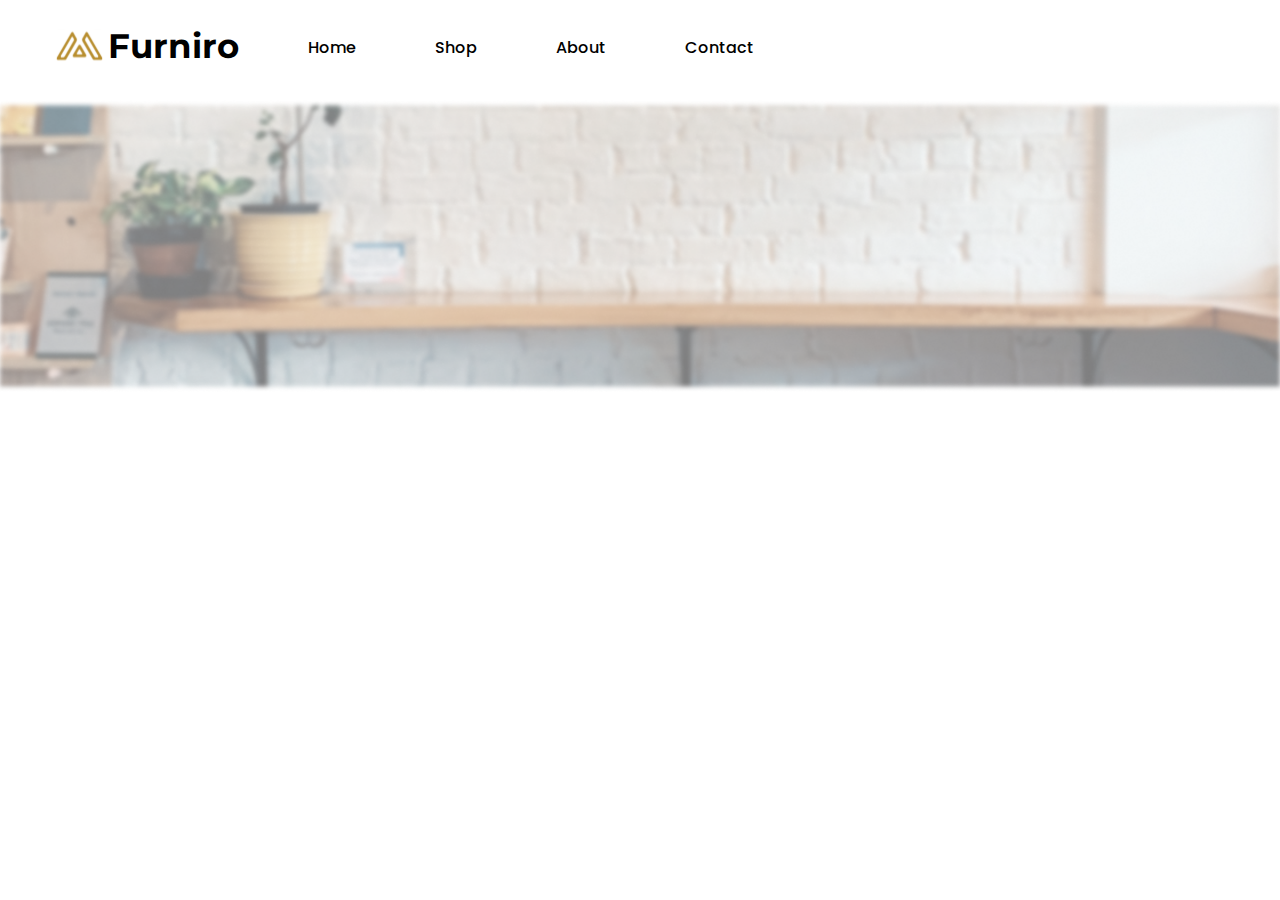
==== contact.html @ 61d4233b "Adding the first div section (Header)" ====
<!DOCTYPE html>
<html lang="en">
<head>
    <meta charset="UTF-8">
    <meta name="viewport" content="width=device-width, initial-scale=1.0">
    <title>Furniro Contact</title>
    <link rel="stylesheet" href="css/reset.css">
    <link rel="stylesheet" href="css/fonts.css">
    <link rel="stylesheet" href="css/style.css">
    <link rel="shortcut icon" href="images/Meubel House_Logos-05.svg">
</head>
<body>
    <header class="autoSizes">
        <div class="div1"><!--
        --><div class="logoAndHeader">
                <img src="images/Meubel House_Logos-05.svg" alt="logo">
                <h1 class="mainHeader">Furniro</h1>
            </div><!--
            --><nav class="navigation">
            <li class="liWordDisplay">
                <a class="navLi" href="">Home</a> 
            </li>
            <li class="liWordDisplay">
                <a class="navLi" href="">Shop</a> 
            </li>
            <li class="liWordDisplay">
                <a class="navLi" href="">About</a> 
            </li>
            <li class="liWordDisplay">
                <a class="navLi contactLi" href="contact.html" target="_blank">Contact</a>
            </li>
        </nav>
</div>
    </header>
    <section>
        <img class="blurryImage" src="images/Group 78.png" alt="image">        
    </section>
</body>
</html>
---- css/fonts.css ----
@font-face {
    font-family: 'Montserrat';
    src: url('../fonts/Montserrat-Bold.eot');
    src: url('../fonts/Montserrat-Bold.eot?#iefix') format('embedded-opentype'),
        url('../fonts/Montserrat-Bold.woff2') format('woff2'),
        url('../fonts/Montserrat-Bold.woff') format('woff'),
        url('../fonts/Montserrat-Bold.ttf') format('truetype'),
        url('../fonts/Montserrat-Bold.svg#Montserrat-Bold') format('svg');
    font-weight: bold;
    font-style: normal;
    font-display: swap;
}
@font-face {
    font-family: 'Poppins';
    src: url('../fonts/Poppins-Medium.eot');
    src: url('../fonts/Poppins-Medium.eot?#iefix') format('embedded-opentype'),
        url('../fonts/Poppins-Medium.woff2') format('woff2'),
        url('../fonts/Poppins-Medium.woff') format('woff'),
        url('../fonts/Poppins-Medium.ttf') format('truetype'),
        url('../fonts/Poppins-Medium.svg#Poppins-Medium') format('svg');
    font-weight: 500;
    font-style: normal;
    font-display: swap;
}
---- css/style.css ----
.autoSizes {
    width: 1440px;
    height: 100px;
}
.div1 {
    /* width: 684px;
    height: 41px; */
    padding-top: 29px;
    margin: 29px,702px,30px,54px;
}
.logoAndHeader {
    display: inline-block;
    width: 185px;
    height: 41px;
    margin-left: 54px;
    vertical-align: middle;
}
.mainHeader {
    display: inline-block;
    font-size: 34px;
    color: #000000;
    vertical-align: top;
    font-family: 'Montserrat';
}

.navigation {
    display: inline-block;
    font-size: 16px;
    color: #000000;
    /* width: 430px;
    height: 24px; */
    padding-left: 69px;
}
.liWordDisplay {
    display: inline-block;
}
.navLi {
    font-size: 16px;
    color: #000000;
    padding-right: 75px;
    font-family: 'Poppins';
}

.contactLi {
    padding-right: 0px;
}

.blurryImage {
    /* display: inline-block;
    width: 1440px;
    height: 316px; */
    width: 100%;
    margin: 100px, 49px;
}
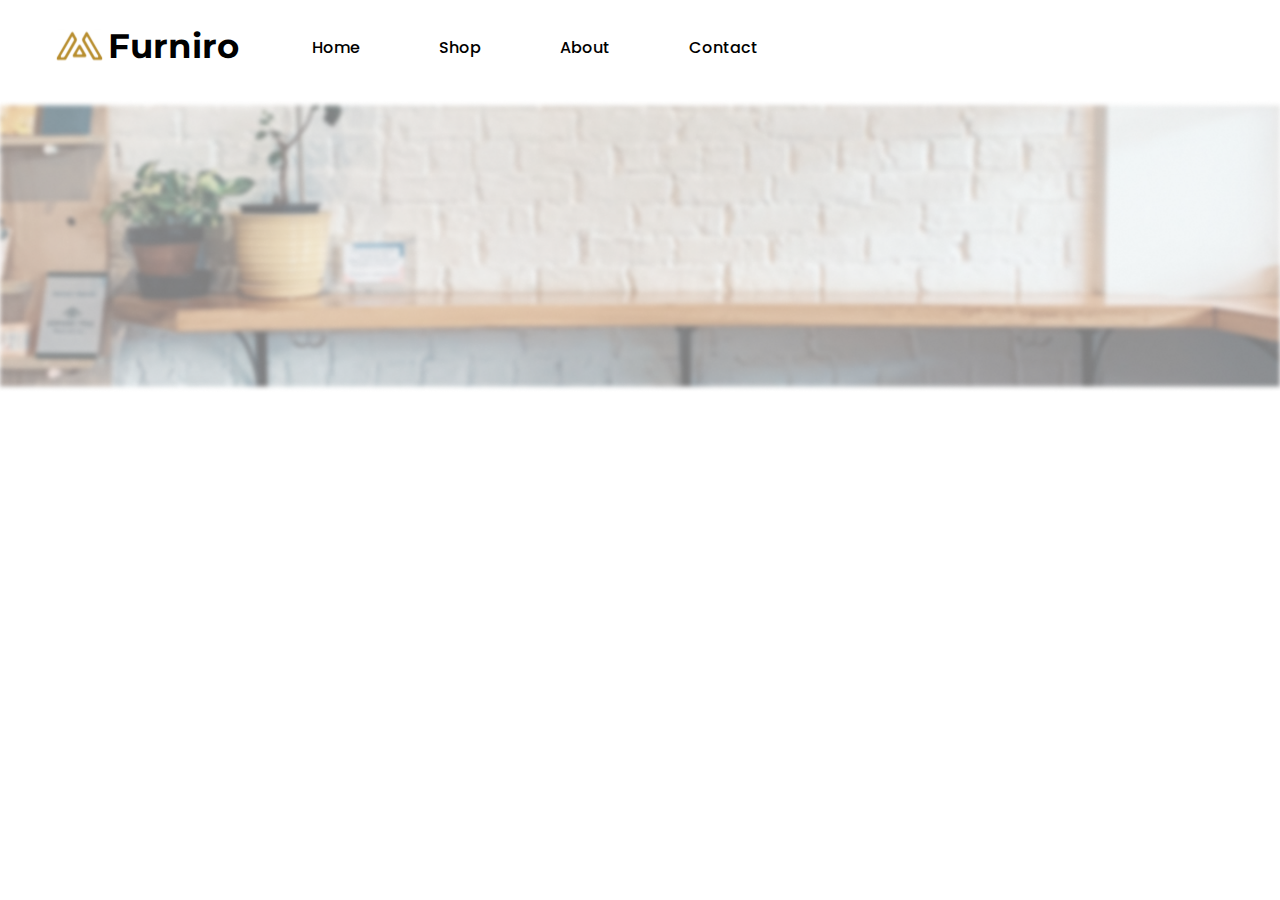
==== commit d8a020e8: "End of first page (to be corrected)" ====
--- a/contact.html
+++ b/contact.html
@@ -1,5 +1,6 @@
 <!DOCTYPE html>
 <html lang="en">
+
 <head>
     <meta charset="UTF-8">
     <meta name="viewport" content="width=device-width, initial-scale=1.0">
@@ -9,31 +10,35 @@
     <link rel="stylesheet" href="css/style.css">
     <link rel="shortcut icon" href="images/Meubel House_Logos-05.svg">
 </head>
+
 <body>
     <header class="autoSizes">
         <div class="div1"><!--
-        --><div class="logoAndHeader">
+        -->
+            <div class="logoAndHeader">
                 <img src="images/Meubel House_Logos-05.svg" alt="logo">
                 <h1 class="mainHeader">Furniro</h1>
             </div><!--
-            --><nav class="navigation">
-            <li class="liWordDisplay">
-                <a class="navLi" href="">Home</a> 
-            </li>
-            <li class="liWordDisplay">
-                <a class="navLi" href="">Shop</a> 
-            </li>
-            <li class="liWordDisplay">
-                <a class="navLi" href="">About</a> 
-            </li>
-            <li class="liWordDisplay">
-                <a class="navLi contactLi" href="contact.html" target="_blank">Contact</a>
-            </li>
-        </nav>
-</div>
+            -->
+            <nav class="navigation">
+                <li class="liWordDisplay">
+                    <a class="navLi" href="">Home</a>
+                </li>
+                <li class="liWordDisplay">
+                    <a class="navLi" href="">Shop</a>
+                </li>
+                <li class="liWordDisplay">
+                    <a class="navLi" href="">About</a>
+                </li>
+                <li class="liWordDisplay">
+                    <a class="navLi contactLi" href="contact.html" target="_blank">Contact</a>
+                </li>
+            </nav>
+        </div>
     </header>
     <section>
-        <img class="blurryImage" src="images/Group 78.png" alt="image">        
+        <img class="blurryImage" src="images/Group 78.png" alt="image">
     </section>
 </body>
+
 </html>--- a/css/fonts.css
+++ b/css/fonts.css
@@ -10,8 +10,9 @@
     font-style: normal;
     font-display: swap;
 }
+
 @font-face {
-    font-family: 'Poppins';
+    font-family: 'Poppins500';
     src: url('../fonts/Poppins-Medium.eot');
     src: url('../fonts/Poppins-Medium.eot?#iefix') format('embedded-opentype'),
         url('../fonts/Poppins-Medium.woff2') format('woff2'),
@@ -23,5 +24,37 @@
     font-display: swap;
 }
 
+@font-face {
+    font-family: 'Poppins700';
+    src: url('../fonts/Poppins-Bold.eot');
+    src: url('../fonts/Poppins-Bold.eot?#iefix') format('embedded-opentype'),
+        url('../fonts/Poppins-Bold.woff2') format('woff2'),
+        url('../fonts/Poppins-Bold.woff') format('woff'),
+        url('../fonts/Poppins-Bold.ttf') format('truetype'),
+        url('../fonts/Poppins-Bold.svg#Poppins-Bold') format('svg');
+    font-weight: bold;
+    font-style: normal;
+    font-display: swap;
+}
 
+@font-face {
+    font-family: 'Poppins600';
+    src: url('../fonts/Poppins-Bold.eot');
+    src: url('../fonts/Poppins-Bold.eot?#iefix') format('embedded-opentype'),
+        url('../fonts/Poppins-Bold.woff2') format('woff2'),
+        url('../fonts/Poppins-Bold.woff') format('woff'),
+        url('../fonts/Poppins-Bold.ttf') format('truetype'),
+        url('../fonts/Poppins-Bold.svg#Poppins-Bold') format('svg');
+    font-weight: bold;
+    font-style: normal;
+    font-display: swap;
+}
 
+@font-face {
+    font-family: 'Poppins400';
+    src: url('../fonts/Poppins-Regular.woff2') format('woff2'),
+        url('../fonts/Poppins-Regular.woff') format('woff');
+    font-weight: normal;
+    font-style: normal;
+    font-display: swap;
+}--- a/css/style.css
+++ b/css/style.css
@@ -1,13 +1,16 @@
+/* First Part */
 .autoSizes {
-    width: 1440px;
+    width: 100%;
     height: 100px;
 }
+
 .div1 {
     /* width: 684px;
     height: 41px; */
     padding-top: 29px;
-    margin: 29px,702px,30px,54px;
-}
+    margin: 29px, 702px, 30px, 54px;
+}
+
 .logoAndHeader {
     display: inline-block;
     width: 185px;
@@ -15,6 +18,7 @@
     margin-left: 54px;
     vertical-align: middle;
 }
+
 .mainHeader {
     display: inline-block;
     font-size: 34px;
@@ -31,14 +35,16 @@
     height: 24px; */
     padding-left: 69px;
 }
+
 .liWordDisplay {
     display: inline-block;
 }
+
 .navLi {
     font-size: 16px;
     color: #000000;
     padding-right: 75px;
-    font-family: 'Poppins';
+    font-family: 'Poppins500';
 }
 
 .contactLi {
@@ -46,10 +52,280 @@
 }
 
 .blurryImage {
-    /* display: inline-block;
-    width: 1440px;
-    height: 316px; */
+    /* display: inline-block;  */
+    /* width: 1440px; */
+    /* height: 316px; */
     width: 100%;
-    margin: 100px, 49px;
-}
-
+    margin-bottom: 49px;
+}
+
+/* Second Part */
+
+.ourProductsTitleDiv {
+    font-size: 40px;
+    color: #3A3A3A;
+    /* width: 269px;
+    height: 48px; */
+    /* margin: 0 auto; */
+    text-align: center;
+    margin-bottom: 67px;
+    font-family: 'Poppins700';
+    line-height: 48px;
+}
+
+.productSection {
+    display: block;
+    text-align: center;
+    padding: 17px 105px 74px 99px;
+}
+
+.productsDiv {
+    display: inline-block;
+    height: 446px;
+}
+
+.separateSection {
+    display: inline-block;
+    width: 285px;
+    height: 446px;
+    margin-right: 32px;
+}
+
+.lastImage {
+    margin-right: 0px;
+}
+
+.titleAndAboutBox {
+    width: 285;
+    height: 145px;
+    background-color: #F4F5F7;
+}
+
+.titleAndAbout12 {
+    width: 138px;
+    height: 61px;
+}
+
+.titleAndAbout3 {
+    width: 121px;
+    height: 61px;
+}
+
+.titleAndAbout4 {
+    width: 224px;
+    height: 61px;
+}
+
+.sameStyleProducts {
+    padding-top: 16px;
+    padding-left: 16px;
+}
+
+.productsTitleStyle {
+    font-size: 24px;
+    color: #3A3A3A;
+    margin-bottom: 8px;
+    font-family: 'Poppins600';
+}
+
+.productDescription {
+    font-size: 16px;
+    color: #898989;
+    font-family: 'Poppins500';
+}
+
+/* The Third Part */
+
+.middleSection {
+    text-align: center;
+}
+
+.titleBrowse {
+    font-size: 32px;
+    color: #333333;
+    line-height: 48px;
+    font-family: 'Poppins700';
+}
+
+.littleBrowseTitlle {
+    font-size: 20px;
+    color: #666666;
+    line-height: 30px;
+    font-family: 'Poppins400';
+}
+
+.browseDivImages {
+    margin-top: 62.29px;
+    margin-right: 19.39px;
+}
+
+.imgSpace {
+    margin-right: 20px;
+}
+
+.partBrowseImages {
+    display: inline-block;
+}
+
+.browseP {
+    font-size: 24px;
+    color: #333333;
+    line-height: 36px;
+    margin-top: 30px;
+    font-family: 'Poppins600';
+}
+
+/* The fourth part */
+
+.twiceh4title {
+
+    width: 100%;
+    margin-right: 197px;
+}
+
+.sofadescriptionTitle {
+    display: inline-block;
+    font-size: 24px;
+    color: #000000;
+    line-height: 36px;
+    font-family: 'Poppins500';
+    margin: 133px 56px 0px 197px;
+}
+
+.sofaAddinfo {
+    display: inline-block;
+    font-size: 24px;
+    color: #9F9F9F;
+    line-height: 36px;
+    font-family: 'Poppins400';
+}
+
+.sofaP {
+    font-size: 16px;
+    color: #9F9F9F;
+    line-height: 36px;
+    font-family: 'Poppins400';
+    margin-top: 37px;
+}
+
+
+.descTextDiv {
+    Width: 1026px;
+    margin-left: 194px;
+    margin-bottom: 30px;
+}
+
+.sofaImages {
+    text-align: center;
+    margin-top: 36px;
+    margin-bottom: 150px;
+}
+
+.sofaSpace {
+    margin-right: 29px;
+}
+
+/* The fifth part */
+
+.buyDetailsSection {
+    height: 270px;
+    padding: 100px 0px;
+    background-color: #FAF3EA;
+    margin-bottom: 48px;
+}
+
+.buyDetailsbox {
+    display: inline-block;
+    width: 267px;
+    height: 70px;
+    margin-right: 78.67px;
+}
+
+.lastBuyDetailBox {
+    margin-right: 0px;
+}
+
+.allBuyDetail {
+    width: 1, 334px;
+    height: 70px;
+    text-align: center;
+}
+
+.buyDetailTitle {
+    font-size: 25px;
+    color: #242424;
+    line-height: 37.5px;
+    font-family: 'Poppins600';
+}
+
+.buyDetail {
+    font-size: 205x;
+    color: #898989;
+    line-height: 30px;
+    font-family: 'Poppins500';
+}
+
+/* footer section */
+.footerDiv {
+    display: inline-block;
+    width: 100%;
+    margin-left: 100px;
+    height: 505px;
+}
+
+.footerTitleAndP {
+    display: inline-block;
+}
+
+.titleFurniro {
+    display: inline-block;
+    font-size: 24px;
+    color: #000000;
+    line-height: 36px;
+    font-family: 'Poppins700';
+    margin-bottom: 50px;
+    width: 85px;
+    height: 36px;
+}
+
+.footerP {
+    font-size: 16px;
+    color: #9F9F9F;
+    line-height: 24px;
+    font-family: 'Poppins400';
+}
+
+.footerLinksBox {
+    display: inline-block;
+    /* width: 68px;
+    height: 312px; */
+    margin-right: 144px;
+    vertical-align: top;
+}
+
+.footerList1 {
+    display: inline-block;
+    font-size: 16px;
+    line-height: 24px;
+    font-family: 'Poppins500';
+    margin-left: 338.01px;
+}
+
+.footerList2 {
+    display: inline-block;
+    font-size: 16px;
+    line-height: 24px;
+    font-family: 'Poppins500';
+    vertical-align: top;
+    margin-left: 144px;
+}
+
+.titleLinks {
+    color: #9F9F9F;
+    margin-bottom: 55px;
+}
+
+.allLinksHelp {
+    margin-bottom: 46px;
+    #000000
+}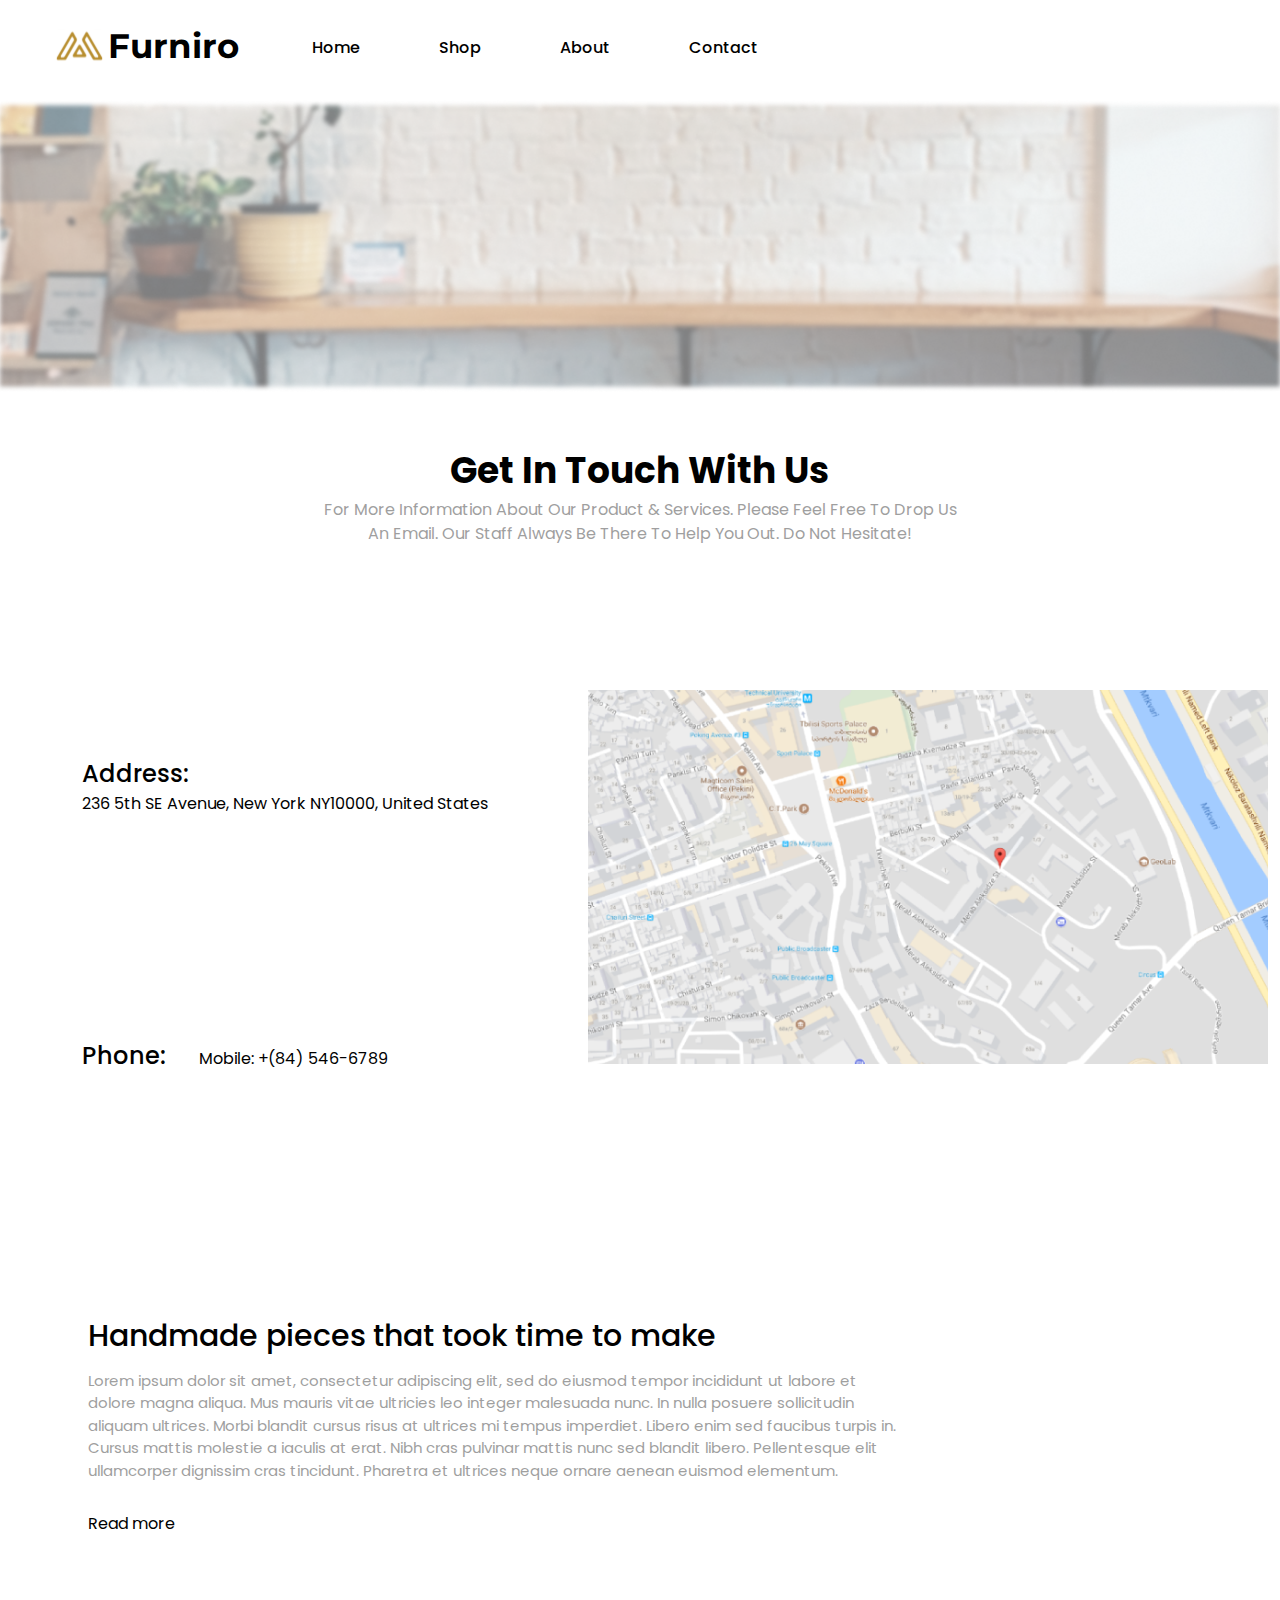
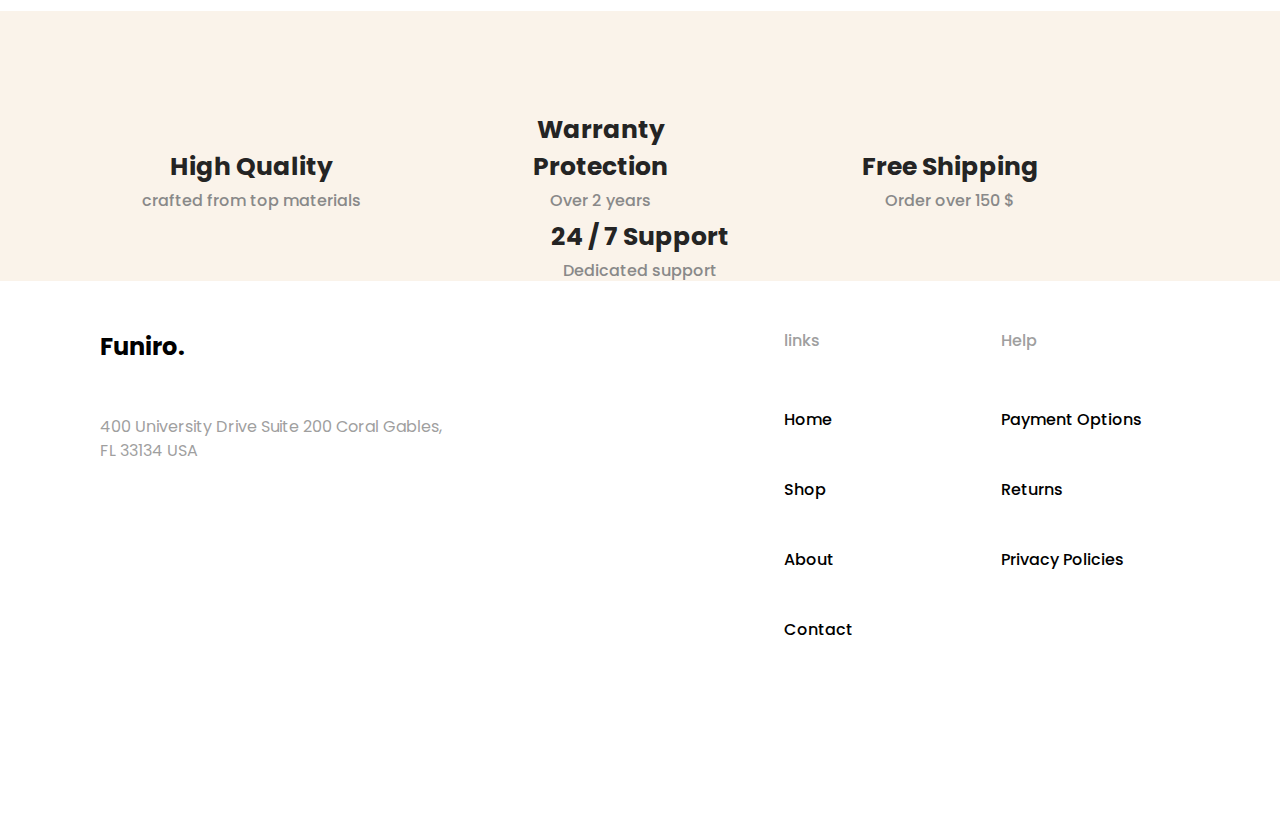
==== commit 7503c00d: "Add a contact page" ====
--- a/contact.html
+++ b/contact.html
@@ -10,6 +10,11 @@
     <link rel="stylesheet" href="css/style.css">
     <link rel="shortcut icon" href="images/Meubel House_Logos-05.svg">
 </head>
+
+
+
+
+
 
 <body>
     <header class="autoSizes">
@@ -39,6 +44,97 @@
     <section>
         <img class="blurryImage" src="images/Group 78.png" alt="image">
     </section>
+    <section>
+        <div class="contactTitleP">
+            <h2 class="contactTitle">Get In Touch With Us</h2>
+            <p class="contactP">For More Information About Our Product & Services. Please Feel Free To Drop Us
+            <p class="contactP">
+                An Email. Our Staff Always Be There To Help You Out. Do Not Hesitate!
+            </p>
+            </p>
+        </div>
+        <div class="adressPhoneDiv">
+            <div class="adreddDiv">
+                <h4 class="adressTitlePhone">Address:</h4>
+                <div class="map">
+                    <a href class="adressAbout"
+                        src="https://www.mapquest.com/us/ny/new-york/10001-7606/236-5th-ave-40.74435,-73.98778"
+                        target="_blank">236 5th SE Avenue, New York
+                        NY10000, United States</a>
+                </div>
+            </div>
+            <div>
+                <h4 class="adressTitlePhone">Phone:</h4>
+                <a class="adressAbout" href="tel:+(84)546-6789" target="_blank" class="mobile">Mobile: +(84) 546-6789
+                </a>
+            </div>
+        </div>
+        <div class="mapImage">
+            <img src="images/map.png" alt="map imgage">
+        </div>
+    </section>
+    <section>
+        <div class="readMoreSection">
+            <h3 class="readMoreTitle">Handmade pieces that took time to make</h3>
+            <p class="readMoreP">
+                Lorem ipsum dolor sit amet, consectetur adipiscing elit, sed do eiusmod tempor incididunt ut labore et
+                dolore magna aliqua. Mus mauris vitae ultricies leo integer malesuada nunc. In nulla posuere
+                sollicitudin
+                aliquam ultrices. Morbi blandit cursus risus at ultrices mi tempus imperdiet. Libero enim sed faucibus
+                turpis in. Cursus mattis molestie a iaculis at erat. Nibh cras pulvinar mattis nunc sed blandit libero.
+                Pellentesque elit ullamcorper dignissim cras tincidunt. Pharetra et ultrices neque ornare aenean euismod
+                elementum.
+            </p>
+            <a class="readMore" href="">Read more</a>
+        </div>
+    </section>
+    </section>
+    <section class="buyDetailsSection">
+        <div class="allBuyDetail">
+            <div class="buyDetailsbox">
+                <h3 class="buyDetailTitle">High Quality</h3>
+                <span class="buyDetail">crafted from top materials</span>
+            </div>
+            <div class="buyDetailsbox">
+                <h3 class="buyDetailTitle">Warranty Protection</h3>
+                <span class="buyDetail">Over 2 years</span>
+            </div>
+            <div class="buyDetailsbox">
+                <h3 class="buyDetailTitle">Free Shipping</h3>
+                <span class="buyDetail">Order over 150 $</span>
+            </div>
+            <div class="buyDetailsbox lastBuyDetailBox">
+                <h3 class="buyDetailTitle">24 / 7 Support</h3>
+                <span class="buyDetail">Dedicated support</span>
+            </div>
+        </div>
+    </section>
+    <footer>
+        <div class="footerDiv">
+            <div class="footerTitleAndP">
+                <h3 class="titleFurniro">Funiro.</h3>
+                <p class="footerP">
+                    400 University Drive Suite 200 Coral
+                    Gables,
+                <p class="footerP">FL 33134 USA</p>
+            </div>
+            <div class="footerLinksBox">
+                <ul class="footerList1">
+                    <li class="titleLinks">links</li>
+                    <li class="allLinksHelp">Home</li>
+                    <li class="allLinksHelp">Shop</li>
+                    <li class="allLinksHelp">About</li>
+                    <li class="allLinksHelp">Contact</li>
+                </ul>
+                <ul class="footerList2">
+                    <li class="titleLinks">Help</li>
+                    <li class="allLinksHelp">Payment Options</li>
+                    <li class="allLinksHelp">Returns</li>
+                    <li class="allLinksHelp">Privacy Policies</li>
+                </ul>
+            </div>
+        </div>
+    </footer>
 </body>
 
 </html>--- a/css/style.css
+++ b/css/style.css
@@ -327,5 +327,97 @@
 
 .allLinksHelp {
     margin-bottom: 46px;
-    #000000
+    color: #000000;
+}
+
+/* Contact Page */
+
+.contactTitleP {
+    text-align: center;
+    margin-bottom: 128px;
+}
+
+.contactTitle {
+    font-size: 36px;
+    color: #000000;
+    line-height: 54px;
+    font-family: 'Poppins600';
+}
+
+.contactP {
+    font-size: 16px;
+    color: #9F9F9F;
+    line-height: 24px;
+    font-family: 'Poppins400';
+}
+
+.adressPhoneDiv {
+    display: inline-block;
+    width: 502px;
+    height: 537px;
+    margin: 82px 0px 20px 82px;
+}
+
+.adressTitlePhone {
+    display: inline-block;
+    font-size: 24px;
+    color: #000000;
+    line-height: 36px;
+    font-family: 'Poppins500';
+    margin-right: 30px;
+}
+
+.adressAbout {
+    font-size: 16px;
+    color: #000000;
+    line-height: 24px;
+    font-family: 'Poppins400';
+}
+
+.mapImage {
+    display: inline-block;
+    width: 680px;
+    height: 374px;
+}
+
+.adreddDiv {
+    display: inline-block;
+    margin-bottom: 85px;
+}
+
+.map {
+    display: inline-block;
+    margin-bottom: 137px;
+}
+
+.readMoreSection {
+    width: 817px;
+    height: 238px;
+    margin: 0px 535px 60px 88px;
+}
+
+.readMoreTitle {
+    font-size: 30px;
+    color: #000000;
+    line-height: 45px;
+    text-align: left;
+    font-family: Poppins500;
+    margin-bottom: 12px;
+}
+
+.readMoreP {
+    font-size: 15px;
+    color: #9F9F9F;
+    font-weight: 400;
+    line-height: 22.5px;
+    font-family: Poppins400;
+    margin-bottom: 30px;
+}
+
+.readMore {
+    font-size: 16px;
+    color: #000000;
+    font-weight: 400;
+    line-height: 24px;
+    font-family: Poppins400;
 }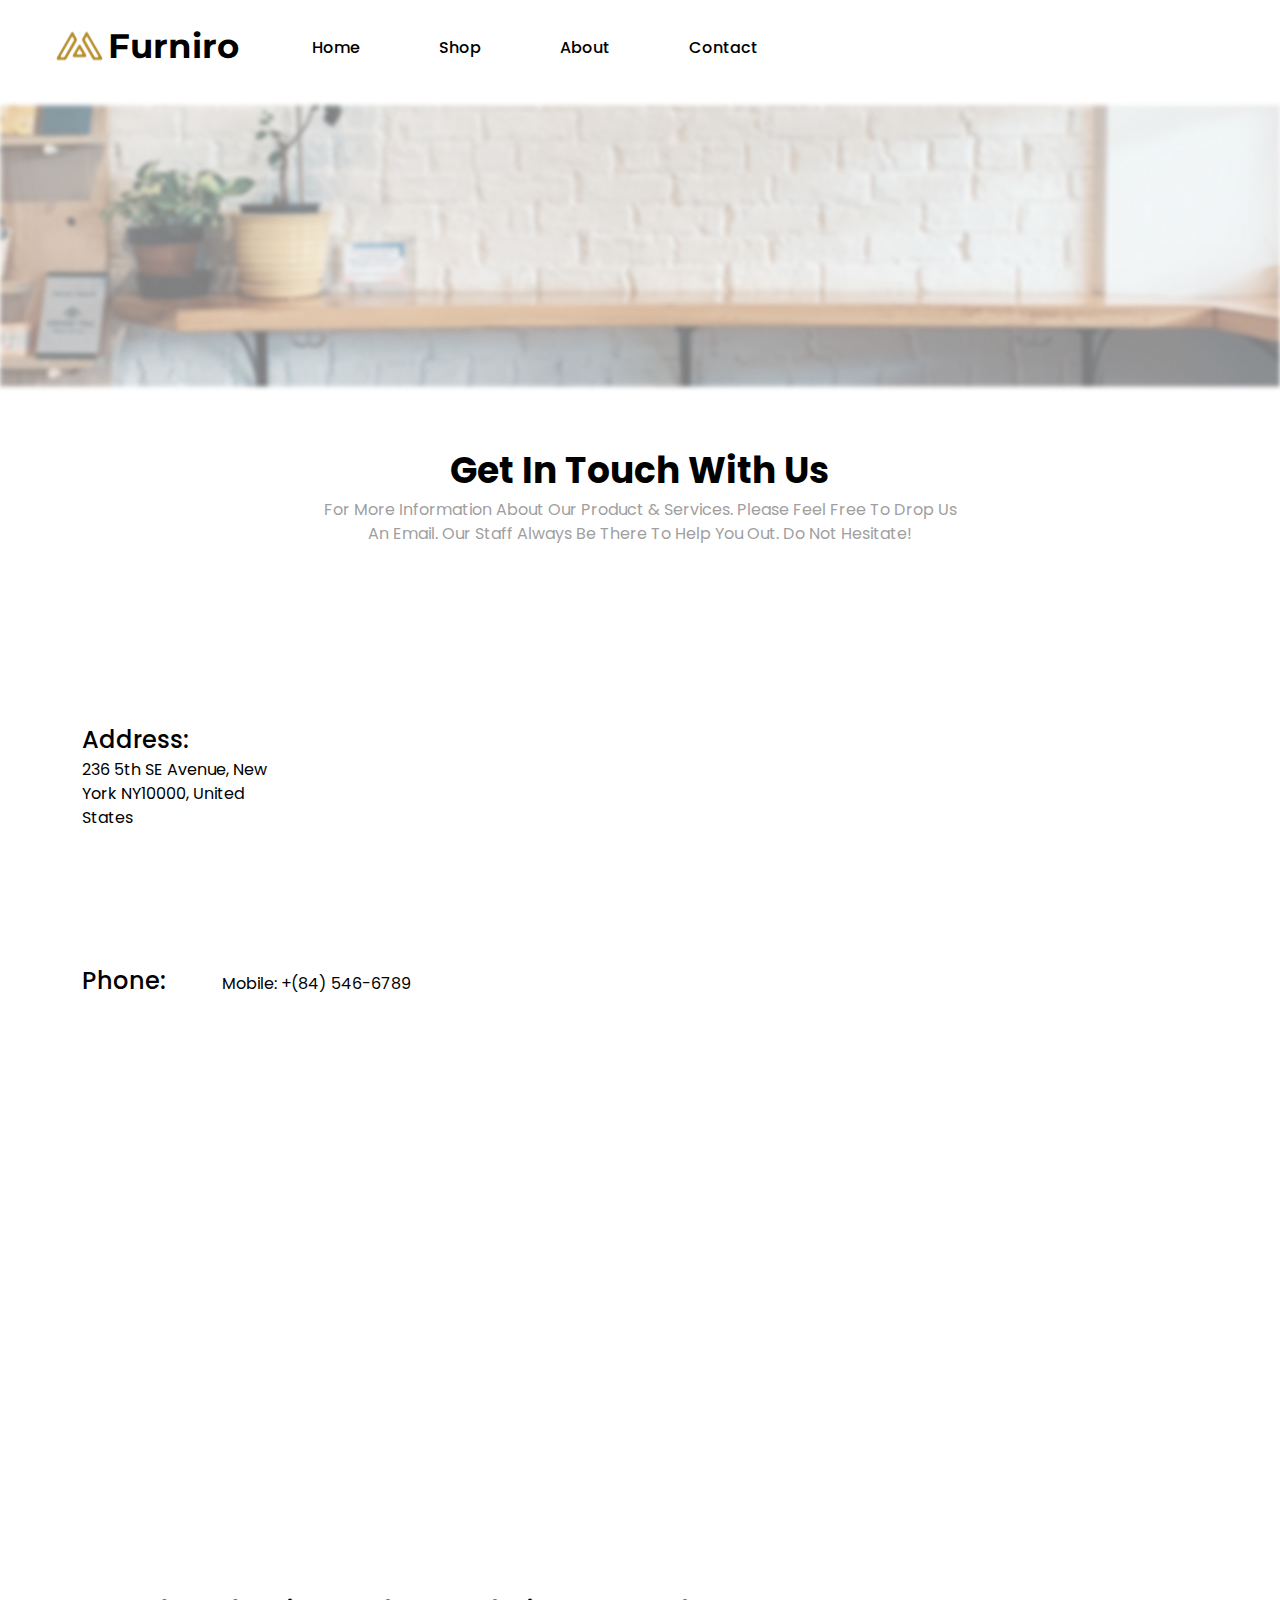
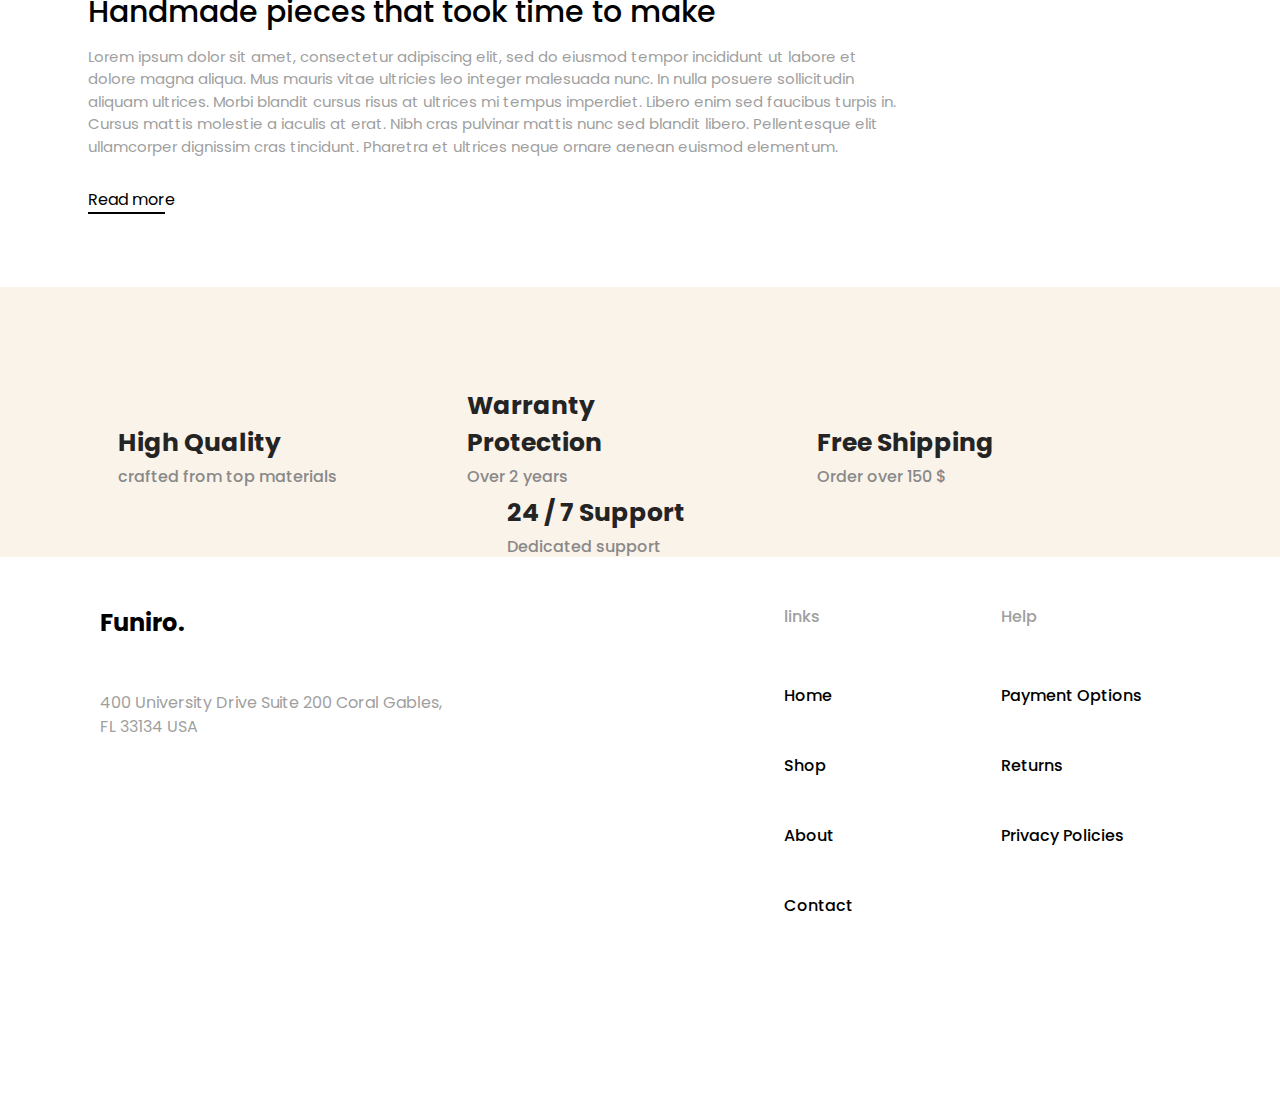
==== commit a0852d49: "Part bug fixes" ====
--- a/contact.html
+++ b/contact.html
@@ -54,23 +54,26 @@
             </p>
         </div>
         <div class="adressPhoneDiv">
-            <div class="adreddDiv">
-                <h4 class="adressTitlePhone">Address:</h4>
-                <div class="map">
-                    <a href class="adressAbout"
-                        src="https://www.mapquest.com/us/ny/new-york/10001-7606/236-5th-ave-40.74435,-73.98778"
-                        target="_blank">236 5th SE Avenue, New York
-                        NY10000, United States</a>
+            <div>
+                <h4 class="adressTitlePhone adressTitlePhone1">Address:</h4>
+                <div class="adressMap">
+                    <a class="adressAbout" href="https://maps.app.goo.gl/b8hXCsGjzKMmfywp8" target="_blank">
+                        236 5th SE Avenue, New York NY10000, United States
+                    </a>
                 </div>
             </div>
-            <div>
-                <h4 class="adressTitlePhone">Phone:</h4>
+            <div class="phoneDiv">
+                <h4 class="adressTitlePhone adressTitlePhone2">Phone:</h4>
                 <a class="adressAbout" href="tel:+(84)546-6789" target="_blank" class="mobile">Mobile: +(84) 546-6789
                 </a>
             </div>
         </div>
-        <div class="mapImage">
-            <img src="images/map.png" alt="map imgage">
+        <div class="aliveMap">
+            <iframe
+                src="https://www.google.com/maps/embed?pb=!1m18!1m12!1m3!1d3022.800336859058!2d-73.9904944244999!3d40.74441873563102!2m3!1f0!2f0!3f0!3m2!1i1024!2i768!4f13.1!3m3!1m2!1s0x89c259a66c306c5d%3A0xf0453773620597b0!2zMjM2IDV0aCBTRSBBdmVudWUsIE5ldyBZb3JrLCBOWSAxMDAwMSwg4YOQ4YOb4YOU4YOg4YOY4YOZ4YOY4YOhIOGDqOGDlOGDlOGDoOGDl-GDlOGDkeGDo-GDmuGDmCDhg6jhg6Lhg5Dhg6Lhg5Thg5Hhg5g!5e0!3m2!1ska!2sge!4v1717852505548!5m2!1ska!2sge"
+                width="600" height="450" style="border:0;" allowfullscreen="" loading="lazy"
+                referrerpolicy="no-referrer-when-downgrade">
+            </iframe>
         </div>
     </section>
     <section>
@@ -79,13 +82,16 @@
             <p class="readMoreP">
                 Lorem ipsum dolor sit amet, consectetur adipiscing elit, sed do eiusmod tempor incididunt ut labore et
                 dolore magna aliqua. Mus mauris vitae ultricies leo integer malesuada nunc. In nulla posuere
-                sollicitudin
-                aliquam ultrices. Morbi blandit cursus risus at ultrices mi tempus imperdiet. Libero enim sed faucibus
-                turpis in. Cursus mattis molestie a iaculis at erat. Nibh cras pulvinar mattis nunc sed blandit libero.
+                sollicitudin aliquam ultrices. Morbi blandit cursus risus at ultrices mi tempus imperdiet. Libero enim
+                sed faucibus turpis in. Cursus mattis molestie a iaculis at erat. Nibh cras pulvinar mattis nunc sed
+                blandit libero.
                 Pellentesque elit ullamcorper dignissim cras tincidunt. Pharetra et ultrices neque ornare aenean euismod
                 elementum.
             </p>
-            <a class="readMore" href="">Read more</a>
+            <div>
+                <a class="readMore" href="">Read more</a>
+                <p class="line"></p>
+            </div>
         </div>
     </section>
     </section>
@@ -120,17 +126,35 @@
             </div>
             <div class="footerLinksBox">
                 <ul class="footerList1">
-                    <li class="titleLinks">links</li>
-                    <li class="allLinksHelp">Home</li>
-                    <li class="allLinksHelp">Shop</li>
-                    <li class="allLinksHelp">About</li>
-                    <li class="allLinksHelp">Contact</li>
+                    <a href="">
+                        <li class="titleLinks">links</li>
+                    </a>
+                    <a href="">
+                        <li class="allLinksHelp">Home</li>
+                    </a>
+                    <a href="">
+                        <li class="allLinksHelp">Shop</li>
+                    </a>
+                    <a href="">
+                        <li class="allLinksHelp">About</li>
+                    </a>
+                    <a href="contact.html" target="_blank">
+                        <li class="allLinksHelp">Contact</li>
+                    </a>
                 </ul>
                 <ul class="footerList2">
-                    <li class="titleLinks">Help</li>
-                    <li class="allLinksHelp">Payment Options</li>
-                    <li class="allLinksHelp">Returns</li>
-                    <li class="allLinksHelp">Privacy Policies</li>
+                    <a href="">
+                        <li class="titleLinks">Help</li>
+                    </a>
+                    <a href="">
+                        <li class="allLinksHelp">Payment Options</li>
+                    </a>
+                    <a href="">
+                        <li class="allLinksHelp">Returns</li>
+                    </a>
+                    <a href="">
+                        <li class="allLinksHelp">Privacy Policies</li>
+                    </a>
                 </ul>
             </div>
         </div>
--- a/css/style.css
+++ b/css/style.css
@@ -1,12 +1,10 @@
-/* First Part */
+/* Navigation Part */
 .autoSizes {
     width: 100%;
     height: 100px;
 }
 
 .div1 {
-    /* width: 684px;
-    height: 41px; */
     padding-top: 29px;
     margin: 29px, 702px, 30px, 54px;
 }
@@ -31,8 +29,6 @@
     display: inline-block;
     font-size: 16px;
     color: #000000;
-    /* width: 430px;
-    height: 24px; */
     padding-left: 69px;
 }
 
@@ -52,14 +48,11 @@
 }
 
 .blurryImage {
-    /* display: inline-block;  */
-    /* width: 1440px; */
-    /* height: 316px; */
     width: 100%;
     margin-bottom: 49px;
 }
 
-/* Second Part */
+/* Second Part (Our Productss) */
 
 .ourProductsTitleDiv {
     font-size: 40px;
@@ -99,6 +92,7 @@
     width: 285;
     height: 145px;
     background-color: #F4F5F7;
+    text-align: left;
 }
 
 .titleAndAbout12 {
@@ -132,9 +126,15 @@
     font-size: 16px;
     color: #898989;
     font-family: 'Poppins500';
-}
-
-/* The Third Part */
+    width: 138px;
+}
+
+.lastPrDesc {
+    width: 224px;
+    height: 24px;
+}
+
+/* The Third Part (Browse The Range) */
 
 .middleSection {
     text-align: center;
@@ -175,10 +175,9 @@
     font-family: 'Poppins600';
 }
 
-/* The fourth part */
+/* The fourth part (Sofa Description) */
 
 .twiceh4title {
-
     width: 100%;
     margin-right: 197px;
 }
@@ -206,18 +205,18 @@
     line-height: 36px;
     font-family: 'Poppins400';
     margin-top: 37px;
-}
-
+    text-align: middle;
+}
 
 .descTextDiv {
-    Width: 1026px;
     margin-left: 194px;
     margin-bottom: 30px;
+    text-align: left;
 }
 
 .sofaImages {
     text-align: center;
-    margin-top: 36px;
+    margin-top: 100px;
     margin-bottom: 150px;
 }
 
@@ -225,7 +224,7 @@
     margin-right: 29px;
 }
 
-/* The fifth part */
+/* The fifth part (buyDetails) */
 
 .buyDetailsSection {
     height: 270px;
@@ -239,6 +238,7 @@
     width: 267px;
     height: 70px;
     margin-right: 78.67px;
+    text-align: left;
 }
 
 .lastBuyDetailBox {
@@ -353,40 +353,46 @@
 
 .adressPhoneDiv {
     display: inline-block;
+    vertical-align: top;
+    margin-left: 82px;
+    margin-right: 102px;
     width: 502px;
-    height: 537px;
-    margin: 82px 0px 20px 82px;
+}
+
+.phoneDiv {
+    margin-top: 85px;
 }
 
 .adressTitlePhone {
-    display: inline-block;
-    font-size: 24px;
-    color: #000000;
-    line-height: 36px;
-    font-family: 'Poppins500';
+    font-size: 24px;
+    color: #000000;
+    line-height: 36px;
+    font-family: 'Poppins500';
+    padding-top: 48px;
+}
+
+.adressTitlePhone1 {
+    display: inline-block;
     margin-right: 30px;
 }
 
+.adressTitlePhone2 {
+    display: inline-block;
+    margin-right: 53px;
+}
+
 .adressAbout {
-    font-size: 16px;
-    color: #000000;
-    line-height: 24px;
-    font-family: 'Poppins400';
-}
-
-.mapImage {
-    display: inline-block;
-    width: 680px;
-    height: 374px;
-}
-
-.adreddDiv {
-    display: inline-block;
-    margin-bottom: 85px;
-}
-
-.map {
-    display: inline-block;
+    display: inline-block;
+    font-size: 16px;
+    color: #000000;
+    line-height: 24px;
+    font-family: 'Poppins400';
+    width: 212px;
+}
+
+.aliveMap {
+    display: inline-block;
+    margin-left: 102px;
     margin-bottom: 137px;
 }
 
@@ -420,4 +426,9 @@
     font-weight: 400;
     line-height: 24px;
     font-family: Poppins400;
+}
+
+.line {
+    width: 77px;
+    border: 1px solid #000000;
 }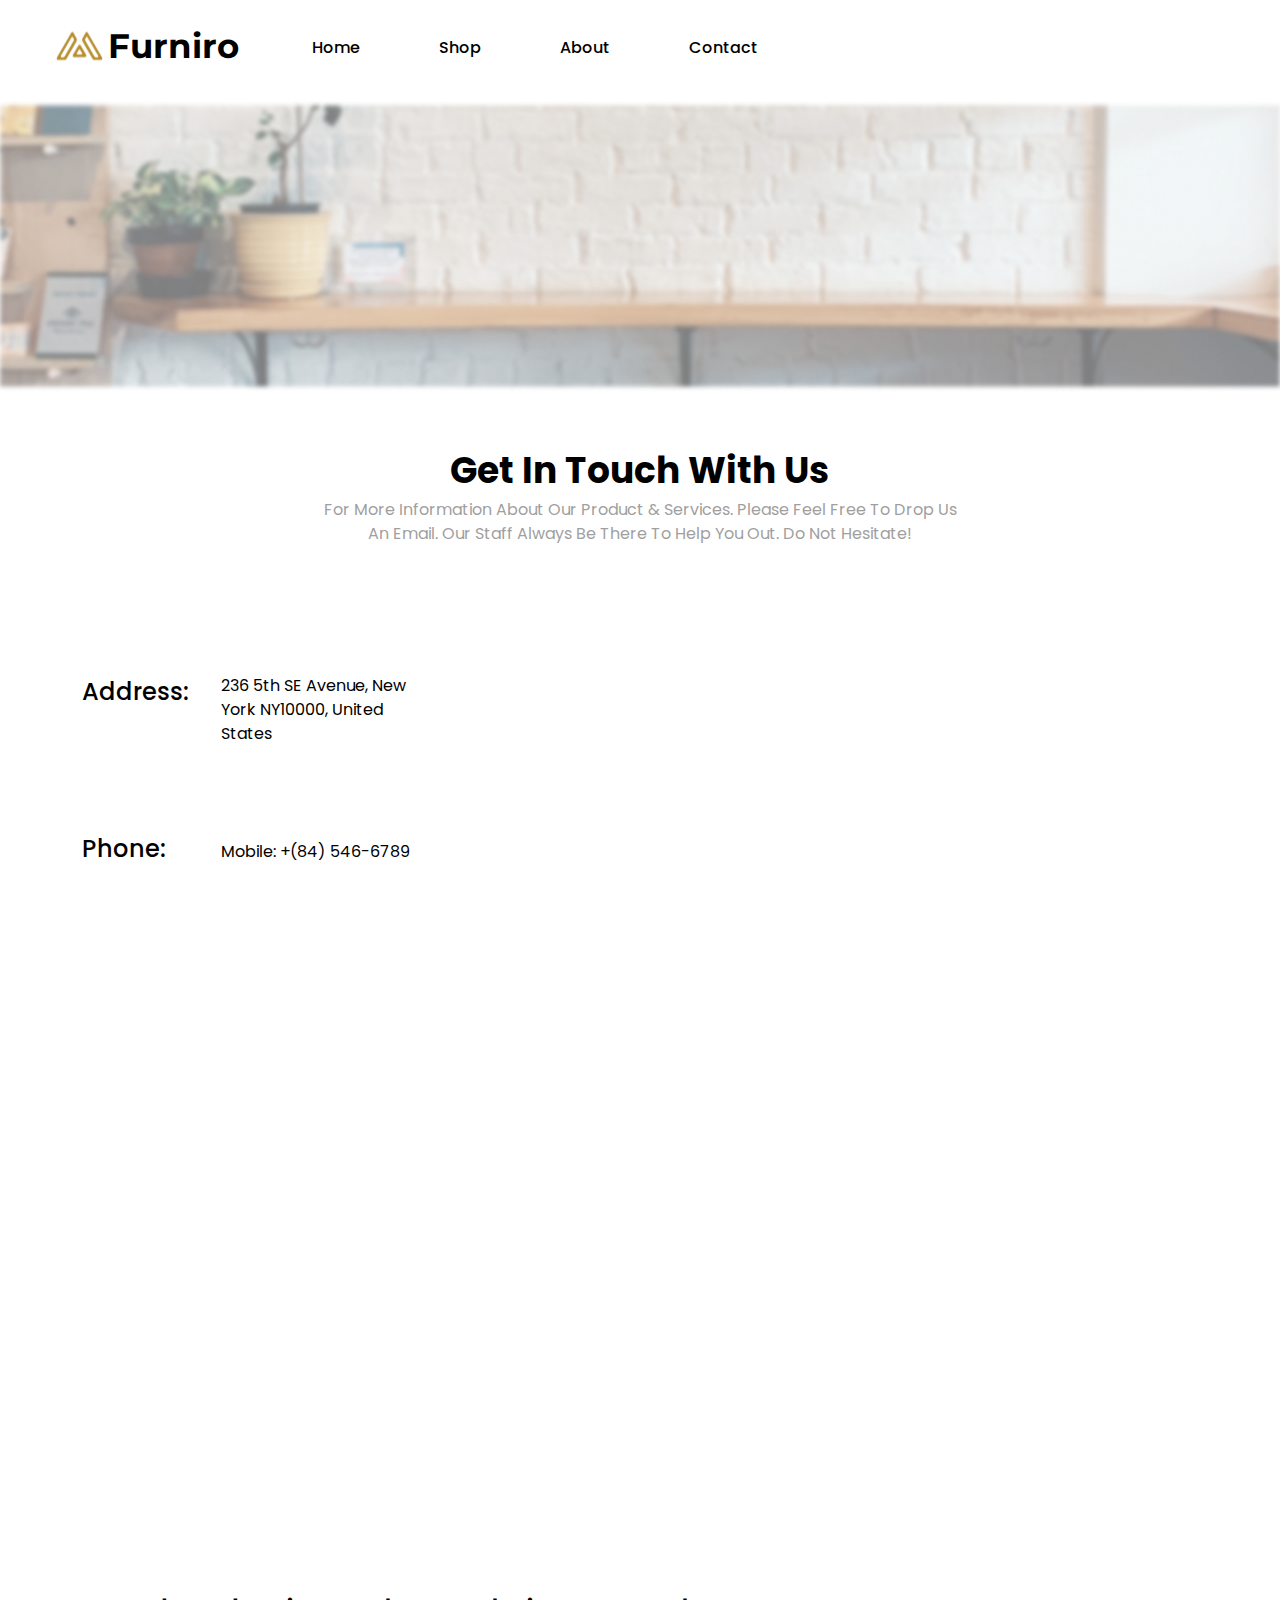
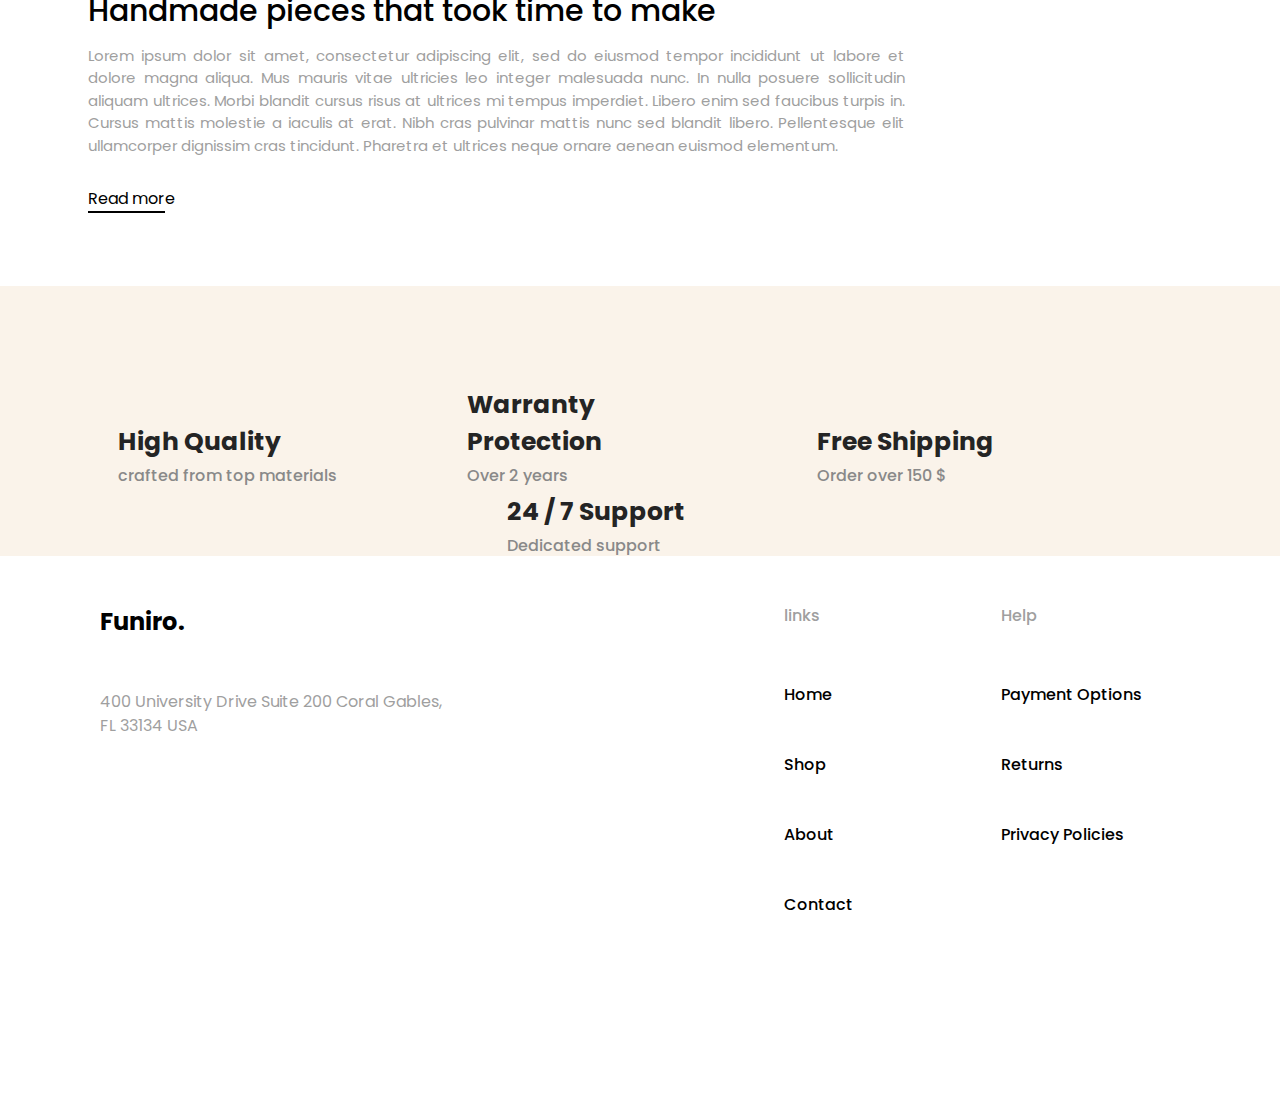
==== commit 8fdfc7bb: "Final version" ====
--- a/contact.html
+++ b/contact.html
@@ -47,15 +47,18 @@
     <section>
         <div class="contactTitleP">
             <h2 class="contactTitle">Get In Touch With Us</h2>
-            <p class="contactP">For More Information About Our Product & Services. Please Feel Free To Drop Us
-            <p class="contactP">
-                An Email. Our Staff Always Be There To Help You Out. Do Not Hesitate!
+            <div class="contact2P">
+                <p class="contactP">For More Information About Our Product & Services. Please Feel Free To Drop Us
+                <p class="contactP">
+                    An Email. Our Staff Always Be There To Help You Out. Do Not Hesitate!
+            </div>
             </p>
             </p>
         </div>
+        <div></div>
         <div class="adressPhoneDiv">
-            <div>
-                <h4 class="adressTitlePhone adressTitlePhone1">Address:</h4>
+            <div class="adressInfo">
+                <h4 class="adressTitlePhones adressTitlePhone1">Address:</h4>
                 <div class="adressMap">
                     <a class="adressAbout" href="https://maps.app.goo.gl/b8hXCsGjzKMmfywp8" target="_blank">
                         236 5th SE Avenue, New York NY10000, United States
@@ -63,7 +66,7 @@
                 </div>
             </div>
             <div class="phoneDiv">
-                <h4 class="adressTitlePhone adressTitlePhone2">Phone:</h4>
+                <h4 class="adressTitlePhones adressTitlePhone2">Phone:</h4>
                 <a class="adressAbout" href="tel:+(84)546-6789" target="_blank" class="mobile">Mobile: +(84) 546-6789
                 </a>
             </div>
@@ -71,7 +74,7 @@
         <div class="aliveMap">
             <iframe
                 src="https://www.google.com/maps/embed?pb=!1m18!1m12!1m3!1d3022.800336859058!2d-73.9904944244999!3d40.74441873563102!2m3!1f0!2f0!3f0!3m2!1i1024!2i768!4f13.1!3m3!1m2!1s0x89c259a66c306c5d%3A0xf0453773620597b0!2zMjM2IDV0aCBTRSBBdmVudWUsIE5ldyBZb3JrLCBOWSAxMDAwMSwg4YOQ4YOb4YOU4YOg4YOY4YOZ4YOY4YOhIOGDqOGDlOGDlOGDoOGDl-GDlOGDkeGDo-GDmuGDmCDhg6jhg6Lhg5Dhg6Lhg5Thg5Hhg5g!5e0!3m2!1ska!2sge!4v1717852505548!5m2!1ska!2sge"
-                width="600" height="450" style="border:0;" allowfullscreen="" loading="lazy"
+                width="680" height="374" style="border:0;" allowfullscreen="" loading="lazy"
                 referrerpolicy="no-referrer-when-downgrade">
             </iframe>
         </div>
--- a/css/style.css
+++ b/css/style.css
@@ -57,9 +57,6 @@
 .ourProductsTitleDiv {
     font-size: 40px;
     color: #3A3A3A;
-    /* width: 269px;
-    height: 48px; */
-    /* margin: 0 auto; */
     text-align: center;
     margin-bottom: 67px;
     font-family: 'Poppins700';
@@ -177,9 +174,11 @@
 
 /* The fourth part (Sofa Description) */
 
-.twiceh4title {
-    width: 100%;
-    margin-right: 197px;
+.DescAddInfo {
+    display: inline;
+    Width: 462px;
+    Height: 36px;
+    padding-left: 30px;
 }
 
 .sofadescriptionTitle {
@@ -189,6 +188,7 @@
     line-height: 36px;
     font-family: 'Poppins500';
     margin: 133px 56px 0px 197px;
+    text-align: left;
 }
 
 .sofaAddinfo {
@@ -199,19 +199,24 @@
     font-family: 'Poppins400';
 }
 
+.fullSofaP {
+    width: 1026px;
+    height: 174px;
+    left: 194px;
+    margin: 0 auto;
+}
+
 .sofaP {
     font-size: 16px;
     color: #9F9F9F;
-    line-height: 36px;
+    line-height: 24px;
     font-family: 'Poppins400';
     margin-top: 37px;
-    text-align: middle;
 }
 
 .descTextDiv {
-    margin-left: 194px;
     margin-bottom: 30px;
-    text-align: left;
+    text-align: justify;
 }
 
 .sofaImages {
@@ -297,8 +302,6 @@
 
 .footerLinksBox {
     display: inline-block;
-    /* width: 68px;
-    height: 312px; */
     margin-right: 144px;
     vertical-align: top;
 }
@@ -351,33 +354,52 @@
     font-family: 'Poppins400';
 }
 
+.contact2P {
+    margin-bottom: 128px;
+}
+
+.adressMap {
+    display: inline-block;
+    width: 212px;
+    height: 72px;
+}
+
 .adressPhoneDiv {
     display: inline-block;
-    vertical-align: top;
+    width: 502px;
+    height: 537px;
+    vertical-align: middle;
     margin-left: 82px;
     margin-right: 102px;
-    width: 502px;
+}
+
+.adressInfo {
+    text-align: top;
 }
 
 .phoneDiv {
     margin-top: 85px;
 }
 
-.adressTitlePhone {
+.adressTitlePhones {
+    display: inline-block;
     font-size: 24px;
     color: #000000;
     line-height: 36px;
     font-family: 'Poppins500';
-    padding-top: 48px;
 }
 
 .adressTitlePhone1 {
     display: inline-block;
+    width: 105px;
+    height: 36px;
+    vertical-align: top;
     margin-right: 30px;
 }
 
 .adressTitlePhone2 {
-    display: inline-block;
+    width: 82px;
+    height: 36px;
     margin-right: 53px;
 }
 
@@ -392,8 +414,6 @@
 
 .aliveMap {
     display: inline-block;
-    margin-left: 102px;
-    margin-bottom: 137px;
 }
 
 .readMoreSection {
@@ -418,6 +438,7 @@
     line-height: 22.5px;
     font-family: Poppins400;
     margin-bottom: 30px;
+    text-align: justify;
 }
 
 .readMore {
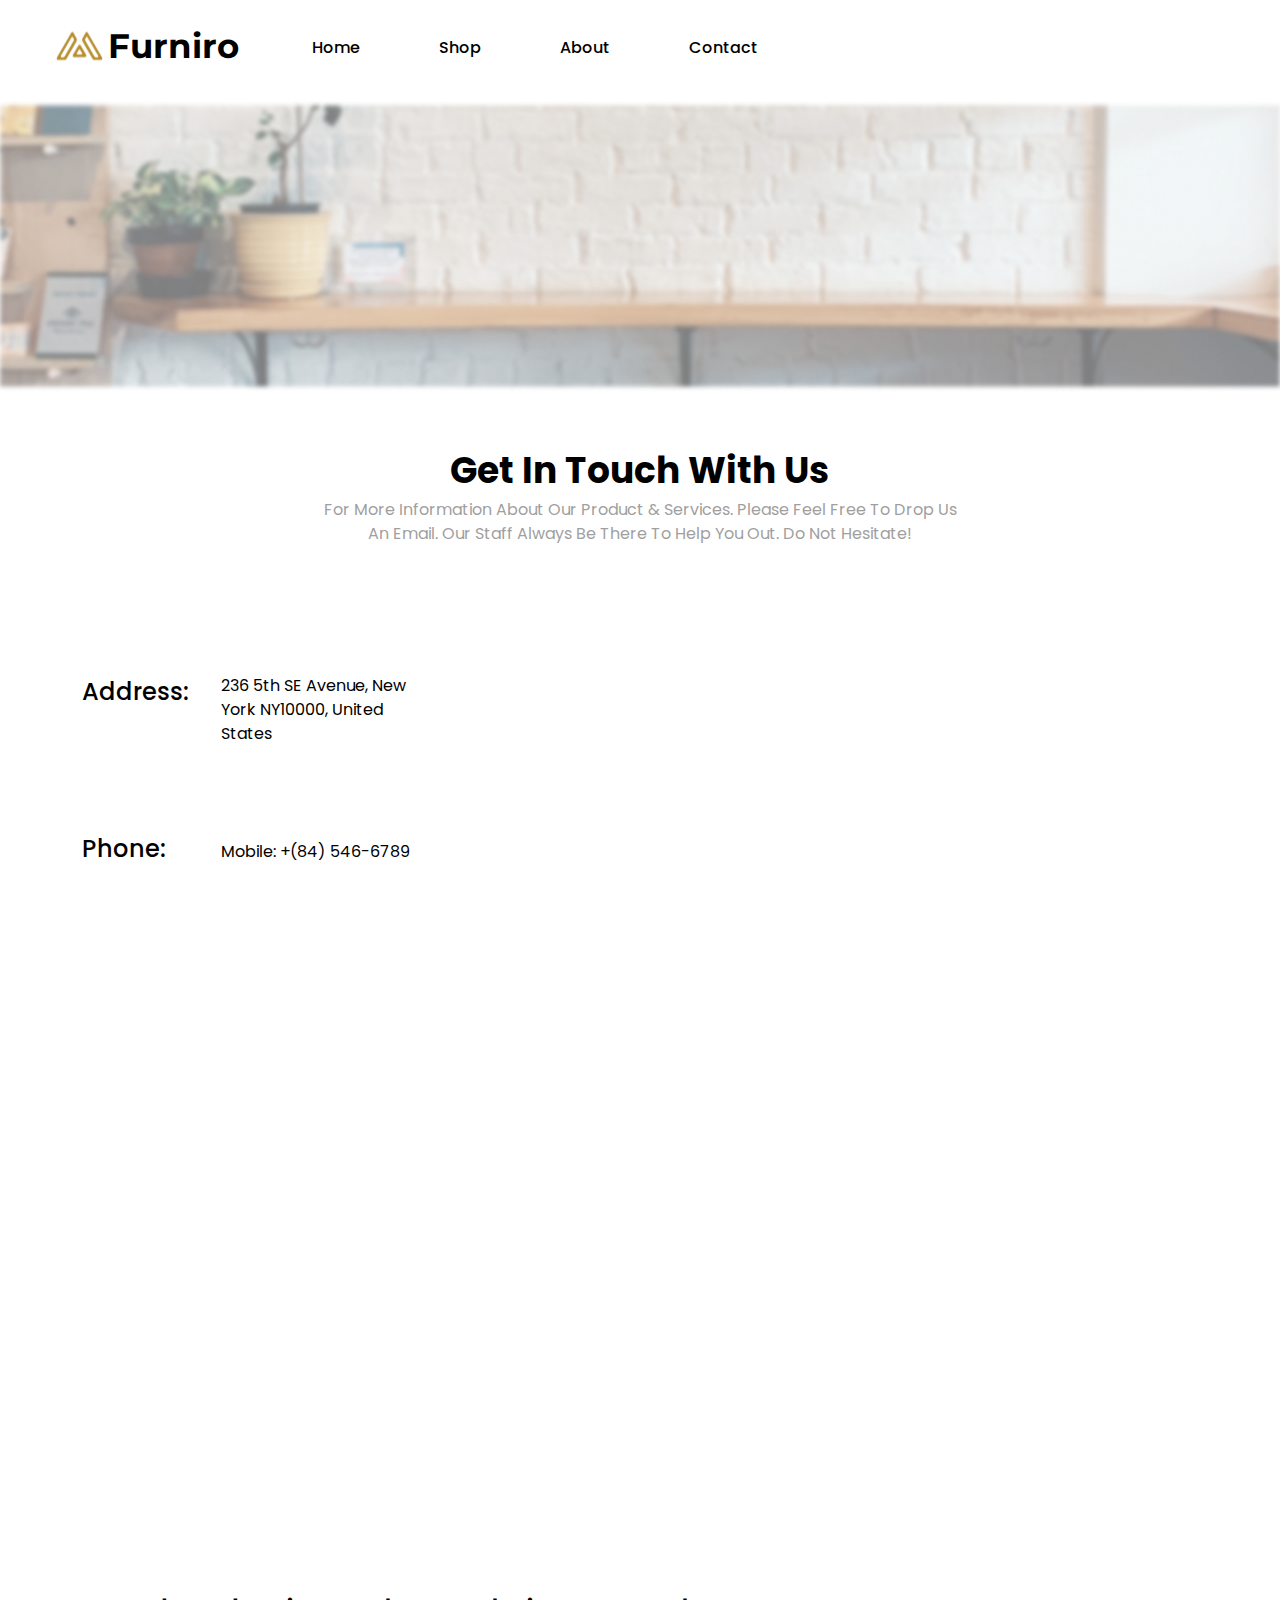
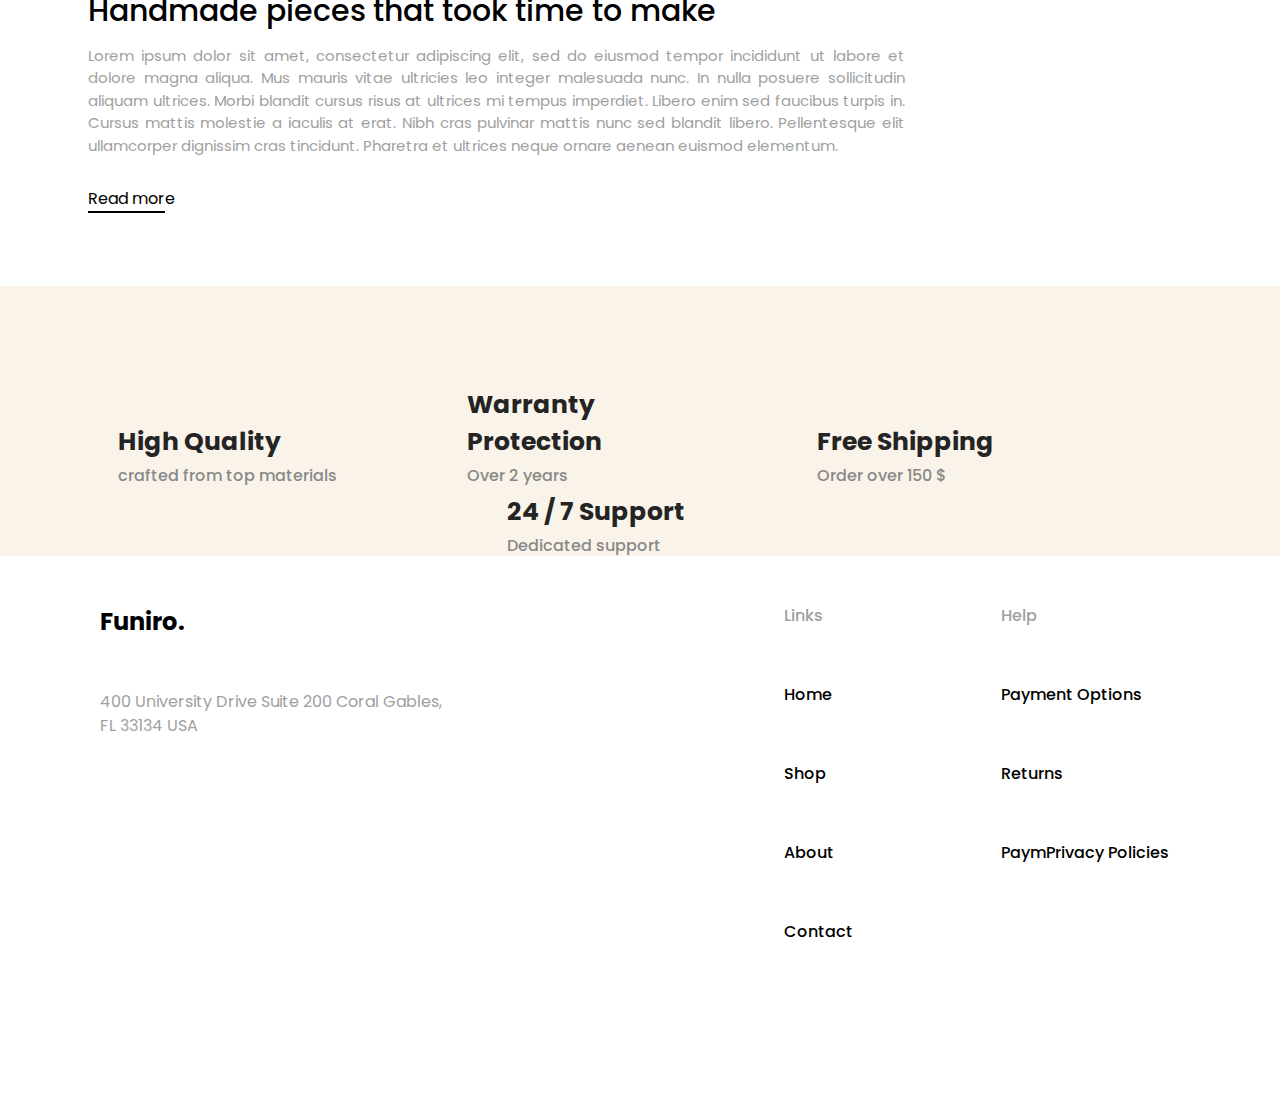
==== commit 20410648: "fix errors" ====
--- a/contact.html
+++ b/contact.html
@@ -8,12 +8,8 @@
     <link rel="stylesheet" href="css/reset.css">
     <link rel="stylesheet" href="css/fonts.css">
     <link rel="stylesheet" href="css/style.css">
-    <link rel="shortcut icon" href="images/Meubel House_Logos-05.svg">
+    <link rel="shortcut icon" href="images/Meubel_House_Logos-05.svg">
 </head>
-
-
-
-
 
 
 <body>
@@ -21,7 +17,7 @@
         <div class="div1"><!--
         -->
             <div class="logoAndHeader">
-                <img src="images/Meubel House_Logos-05.svg" alt="logo">
+                <img src="images/Meubel_House_Logos-05.svg" alt="logo">
                 <h1 class="mainHeader">Furniro</h1>
             </div><!--
             -->
@@ -42,7 +38,7 @@
         </div>
     </header>
     <section>
-        <img class="blurryImage" src="images/Group 78.png" alt="image">
+        <img class="blurryImage" src="images/Group_78.png" alt="image">
     </section>
     <section>
         <div class="contactTitleP">
@@ -52,8 +48,6 @@
                 <p class="contactP">
                     An Email. Our Staff Always Be There To Help You Out. Do Not Hesitate!
             </div>
-            </p>
-            </p>
         </div>
         <div></div>
         <div class="adressPhoneDiv">
@@ -67,7 +61,7 @@
             </div>
             <div class="phoneDiv">
                 <h4 class="adressTitlePhones adressTitlePhone2">Phone:</h4>
-                <a class="adressAbout" href="tel:+(84)546-6789" target="_blank" class="mobile">Mobile: +(84) 546-6789
+                <a class="adressAbout" href="tel:+(84)546-6789" target="_blank">Mobile: +(84) 546-6789
                 </a>
             </div>
         </div>
@@ -96,7 +90,6 @@
                 <p class="line"></p>
             </div>
         </div>
-    </section>
     </section>
     <section class="buyDetailsSection">
         <div class="allBuyDetail">
@@ -129,35 +122,19 @@
             </div>
             <div class="footerLinksBox">
                 <ul class="footerList1">
-                    <a href="">
-                        <li class="titleLinks">links</li>
-                    </a>
-                    <a href="">
-                        <li class="allLinksHelp">Home</li>
-                    </a>
-                    <a href="">
-                        <li class="allLinksHelp">Shop</li>
-                    </a>
-                    <a href="">
-                        <li class="allLinksHelp">About</li>
-                    </a>
-                    <a href="contact.html" target="_blank">
-                        <li class="allLinksHelp">Contact</li>
-                    </a>
+
+                    <li class="titleLinks"><a href="">Links</a></li>
+                    <li class="allLinksHelp"><a href="">Home</a></li>
+                    <li class="allLinksHelp"><a href="">Shop</a></li>
+                    <li class="allLinksHelp"><a href="">About</a></li>
+                    <li class="allLinksHelp"><a href="contact.html" target="_blank">Contact</a></li>
+
                 </ul>
                 <ul class="footerList2">
-                    <a href="">
-                        <li class="titleLinks">Help</li>
-                    </a>
-                    <a href="">
-                        <li class="allLinksHelp">Payment Options</li>
-                    </a>
-                    <a href="">
-                        <li class="allLinksHelp">Returns</li>
-                    </a>
-                    <a href="">
-                        <li class="allLinksHelp">Privacy Policies</li>
-                    </a>
+                    <li class="titleLinks"><a href="">Help</a></li>
+                    <li class="allLinksHelp"><a href="">Payment Options</a></li>
+                    <li class="allLinksHelp"><a href="">Returns</a></li>
+                    <li class="allLinksHelp">Paym<a href="">Privacy Policies</a></li>
                 </ul>
             </div>
         </div>
--- a/css/style.css
+++ b/css/style.css
@@ -178,7 +178,8 @@
     display: inline;
     Width: 462px;
     Height: 36px;
-    padding-left: 30px;
+    padding-left: 50px;
+    margin: 0 auto;
 }
 
 .sofadescriptionTitle {
@@ -187,7 +188,7 @@
     color: #000000;
     line-height: 36px;
     font-family: 'Poppins500';
-    margin: 133px 56px 0px 197px;
+    margin: 133px 56px 0px 194px;
     text-align: left;
 }
 
@@ -202,7 +203,7 @@
 .fullSofaP {
     width: 1026px;
     height: 174px;
-    left: 194px;
+    margin-left: 194px;
     margin: 0 auto;
 }
 
@@ -313,6 +314,11 @@
     font-family: 'Poppins500';
     margin-left: 338.01px;
 }
+.titleLinks,
+.allLinksHelp {
+    padding-bottom: 55px;
+}
+
 
 .footerList2 {
     display: inline-block;
@@ -323,12 +329,12 @@
     margin-left: 144px;
 }
 
-.titleLinks {
-    color: #9F9F9F;
-    margin-bottom: 55px;
-}
-
-.allLinksHelp {
+
+.titleLinks a {
+    color: #9F9F9F;
+}
+
+.allLinksHelp a {
     margin-bottom: 46px;
     color: #000000;
 }
